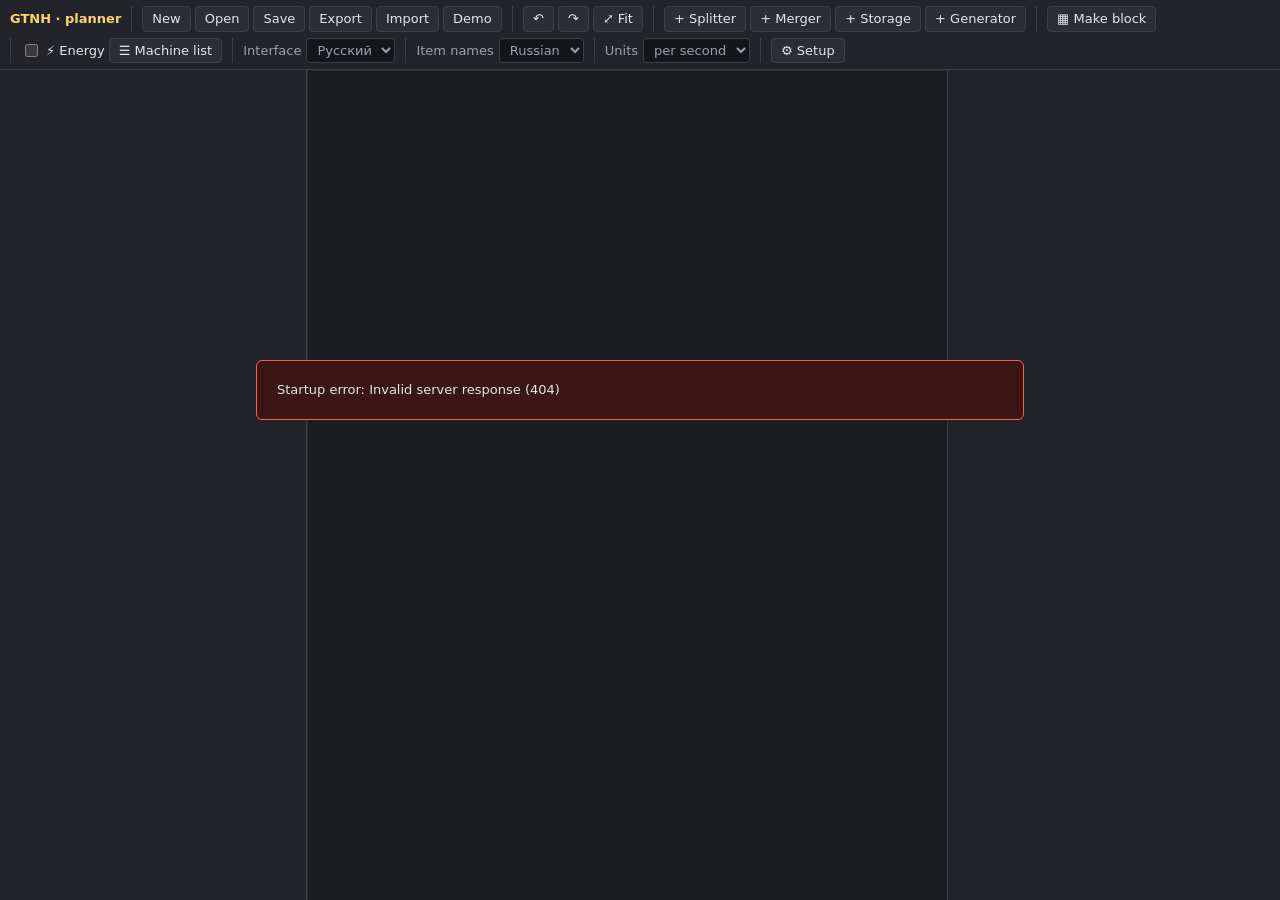
==== web/index.html @ 18e765d1 "GTNH Planner 1.0.0: production line planner for GregTech: New Horizons Canvas planner over real GTNH" ====
<!doctype html>
<html lang="ru">
<head>
<meta charset="utf-8">
<meta name="viewport" content="width=device-width, initial-scale=1">
<title>Планировщик линий GTNH</title>
<link rel="stylesheet" href="css/app.css">
</head>
<body>
<header id="toolbar">
  <div class="brand">GTNH · планировщик</div>
  <div class="tbgroup">
    <button data-tb="new" title="Новая схема">Новая</button>
    <button data-tb="open" title="Открыть из папки projects/">Открыть</button>
    <button data-tb="save" title="Сохранить в projects/ (Ctrl+S)">Сохранить</button>
    <button data-tb="export" title="Скачать файл схемы">Экспорт</button>
    <button data-tb="import" title="Загрузить файл схемы">Импорт</button>
    <button data-tb="demo" title="Пример с условными значениями источников">Демо</button>
  </div>
  <div class="tbgroup">
    <button id="undo" data-tb="undo" title="Отменить (Ctrl+Z)">↶</button>
    <button id="redo" data-tb="redo" title="Повторить (Ctrl+Y)">↷</button>
    <button data-tb="fit" title="Вписать схему (F)">⤢ Вписать</button>
  </div>
  <div class="tbgroup">
    <button data-tb="splitter" title="Добавить разветвитель">+ Разветвитель</button>
    <button data-tb="merger" title="Добавить слияние">+ Слияние</button>
    <button data-tb="sink" title="Добавить склад">+ Склад</button>
    <button data-tb="generator" title="Добавить генератор (включает учёт энергии)">+ Генератор</button>
  </div>
  <div class="tbgroup">
    <button data-tb="group" title="Объединить выделенные узлы в блок (Ctrl+G). Выделение: Ctrl/Shift + щелчок или Shift + рамка">▦ В блок</button>
    <button data-tb="gin" class="blkonly" title="Добавить вход блока">+ Вход блока</button>
    <button data-tb="gout" class="blkonly" title="Добавить выход блока">+ Выход блока</button>
  </div>
  <div class="tbgroup">
    <label class="tbchk" title="Учитывать энергию: генераторы, кабели, потери. Выключено — схема считается без энергии"><input type="checkbox" id="energyOn"> ⚡ Энергия</label>
    <button data-tb="machines" title="Сводный список всех машин, генераторов и кабелей схемы">☰ Список машин</button>
  </div>
  <div class="tbgroup"><label title="Язык интерфейса">Интерфейс <select id="uilang"><option value="ru">Русский</option><option value="en">English</option></select></label></div>
  <div class="tbgroup"><label title="Язык названий предметов и машин">Названия <select id="lang"><option value="ru">русские</option><option value="en">английские</option></select></label></div>
  <div class="tbgroup"><label>Единицы <select id="unit"><option value="s">в секунду</option><option value="min">в минуту</option><option value="h">в час</option></select></label></div>
  <div class="tbgroup"><button data-tb="setup" title="Данные рецептов, язык, папка Minecraft">⚙ Настройка</button></div>
  <div id="badges"></div>
</header>
<main>
  <aside id="catalog" class="panel"></aside>
  <section id="canvaswrap"><div id="canvas"></div><div id="ptitle"></div></section>
  <aside id="props" class="panel"></aside>
</main>
<div id="toasts"></div>
<script type="module" src="js/app.js"></script>
</body>
</html>
---- web/css/app.css ----
:root {
  --bg: #17181b; --panel: #222429; --panel2: #2b2e34; --line: #3a3e46; --text: #e3e5e8; --muted: #9aa1ab;
  --accent: #5aa9ff; --ok: #4cc66b; --bad: #ff5a52; --warn: #f2b33d; --fluid: #3fa7d6;
  --card: #c6c6c6; --card-dark: #555555; --card-light: #ffffff; --slot: #8b8b8b; --cardtext: #2b2b2b;
  color-scheme: dark;
}
* { box-sizing: border-box; }
html, body { margin: 0; height: 100%; background: var(--bg); color: var(--text); font: 13px/1.35 "Segoe UI", system-ui, sans-serif; overflow: hidden; }
body { display: flex; flex-direction: column; }
button, input, select { font: inherit; color: inherit; }
button { background: var(--panel2); border: 1px solid var(--line); border-radius: 4px; padding: 3px 9px; cursor: pointer; }
button:hover:not(:disabled) { border-color: var(--accent); }
button:disabled { opacity: .4; cursor: default; }
button.primary { background: #2563a8; border-color: #2f74c2; }
button.danger { border-color: #7a3431; color: #ffb1ab; }
input, select { background: #15161a; border: 1px solid var(--line); border-radius: 4px; padding: 3px 6px; min-width: 0; }
input:focus, select:focus { outline: 1px solid var(--accent); }
a { color: var(--accent); }
code { font-family: Consolas, monospace; font-size: 11px; background: #15161a; padding: 0 3px; border-radius: 3px; word-break: break-all; }

#toolbar { display: flex; align-items: center; gap: 6px 10px; padding: 6px 10px; background: var(--panel); border-bottom: 1px solid var(--line); flex-wrap: wrap; flex: none; }
.brand { font-weight: 700; color: #ffd36b; white-space: nowrap; }
.tbgroup { display: flex; gap: 4px; padding-left: 10px; border-left: 1px solid var(--line); white-space: nowrap; align-items: center; }
.tbgroup label { display: flex; gap: 5px; align-items: center; color: var(--muted); }
#badges { margin-left: auto; display: flex; gap: 6px; white-space: nowrap; }
#canvaswrap { position: relative; overflow: hidden; min-width: 0; }
#canvas { position: absolute; inset: 0; }
#ptitle { position: absolute; top: 6px; left: 50%; transform: translateX(-50%); z-index: 5; font-weight: 600; color: var(--muted); pointer-events: none; white-space: nowrap; max-width: 94%; overflow: hidden; text-overflow: ellipsis; background: #1b1c1fcc; padding: 0 8px; border-radius: 4px; }
#ptitle .badge { pointer-events: auto; }
main { display: grid; grid-template-columns: clamp(230px, 24vw, 340px) minmax(0, 1fr) clamp(250px, 26vw, 380px); flex: 1; min-height: 0; }
.panel { background: var(--panel); overflow-y: auto; overflow-x: hidden; }
#catalog { border-right: 1px solid var(--line); display: flex; flex-direction: column; }
#props { border-left: 1px solid var(--line); padding: 10px 12px 30px; }

.badge { display: inline-block; font-size: 11px; padding: 1px 7px; border-radius: 10px; border: 1px solid var(--line); background: var(--panel2); white-space: nowrap; }
.badge.ok { border-color: #2e6b3d; color: #9ee6ae; }
.badge.warn { border-color: #7a5b1e; color: #ffd27a; }
.badge.err { border-color: #7a3431; color: #ffb1ab; white-space: normal; }
.badge.demo { border-color: #8a4cd1; background: #3a2257; color: #e2c8ff; font-weight: 600; }
.badge.custom { border-color: #2f74c2; background: #1d3553; color: #bcd9ff; }

/* ---------- catalog ---------- */
.ptabs { display: flex; padding: 8px 8px 0; gap: 4px; }
.ptabs button { flex: 1; border-radius: 4px 4px 0 0; border-bottom: none; color: var(--muted); }
.ptabs button.on { background: #15161a; color: var(--text); border-color: var(--accent); }
.ptabs.small { padding: 6px 0 0; }
.ptabs.small button { font-size: 12px; padding: 2px 4px; }
.searchbox { padding: 6px 8px; border-bottom: 1px solid var(--line); }
.searchbox input { width: 100%; padding: 6px 8px; }
.pending { background: #2a2342; border-bottom: 1px solid #5b47a0; padding: 6px 8px; font-size: 12px; }
.cbody { padding: 6px 8px 30px; overflow-y: auto; flex: 1; }
.list .li { display: flex; gap: 8px; align-items: center; padding: 4px 6px; border-radius: 4px; cursor: pointer; }
.list .li:hover { background: var(--panel2); }
.list .li span { flex: 1; overflow: hidden; text-overflow: ellipsis; white-space: nowrap; }
.list .li small { color: var(--muted); white-space: nowrap; }
.fl { color: var(--fluid); font-style: normal; font-size: 11px; }
.note { color: var(--muted); background: #1c1e22; border: 1px solid var(--line); border-radius: 4px; padding: 6px 8px; margin: 6px 0; font-size: 12px; }
.note.warn { border-color: #7a5b1e; color: #ffd27a; }
.note.ok { border-color: #2e6b3d; color: #9ee6ae; }
.note.demo { border-color: #8a4cd1; color: #e2c8ff; background: #2a1d3d; }
.note.small, .small { font-size: 11px; }
.hint { color: var(--muted); font-size: 11px; margin-top: 14px; }
.ghead { display: flex; gap: 8px; align-items: center; margin: 4px 0; }
.ghead small { color: var(--muted); word-break: break-all; }
.gactions { display: flex; gap: 6px; margin: 6px 0; flex-wrap: wrap; }
.gactions input { flex: 1; }
select.mfilter { width: 100%; margin: 6px 0; }
.rlist { display: flex; flex-direction: column; gap: 8px; margin-top: 6px; }
button.more { width: 100%; }

/* NEI-like recipe card in catalog */
.rcard { background: var(--card); color: var(--cardtext); border: 2px solid; border-color: var(--card-light) var(--card-dark) var(--card-dark) var(--card-light); box-shadow: 0 0 0 1px #000; border-radius: 3px; padding: 4px 6px 6px; cursor: grab; }
.rhead { font-weight: 600; font-size: 12px; display: flex; gap: 6px; align-items: center; margin-bottom: 4px; }
.rbody { display: flex; align-items: center; gap: 6px; }
.rslots { display: flex; flex-wrap: wrap; gap: 2px; max-width: 150px; }
.rarrow { font-size: 18px; color: #6b6b6b; }
.rinfo { font-size: 11px; margin-top: 4px; color: #3a3a3a; }
.ractions { display: flex; gap: 4px; align-items: center; margin-top: 4px; }
.ractions .rid { flex: 1; color: #666; font-size: 10px; overflow: hidden; text-overflow: ellipsis; white-space: nowrap; }
.ractions button { background: #ddd; color: #222; border-color: #888; padding: 1px 6px; font-size: 11px; }

/* slots & icons */
.slot { width: 36px; height: 36px; background: var(--slot); border: 2px solid; border-color: #373737 #ffffff #ffffff #373737; position: relative; display: flex; align-items: center; justify-content: center; flex: none; }
.slot.fluid { border-color: #1d4f66 #9fd8f0 #9fd8f0 #1d4f66; background: #6f8f9e; }
.icon { width: 32px; height: 32px; background-repeat: no-repeat; image-rendering: pixelated; flex: none; }
.icon.small { transform: scale(.625); margin: -6px; }
.icon.noicon { background: #6a6a6a; color: #eee; font-size: 11px; display: flex; align-items: center; justify-content: center; border-radius: 2px; }
.slot .amt { position: absolute; right: 0; bottom: -2px; color: #fff; font-size: 11px; font-weight: 700; text-shadow: 1px 1px 0 #3f3f3f; pointer-events: none; }
.slot .prob { position: absolute; left: 0; top: -2px; color: #ffeb6b; font-size: 9px; font-weight: 700; text-shadow: 1px 1px 0 #000; }
.slot .nc { position: absolute; left: 0; top: -2px; color: #9cf; font-size: 9px; font-weight: 700; text-shadow: 1px 1px 0 #000; }
.slot .od { position: absolute; right: 0; top: -2px; color: #fc9; font-size: 9px; font-weight: 700; text-shadow: 1px 1px 0 #000; }

/* ---------- canvas ---------- */
#canvas { overflow: hidden; background-color: #1b1c1f; cursor: default;
  background-image: linear-gradient(#2b2d33 1px, transparent 1px), linear-gradient(90deg, #2b2d33 1px, transparent 1px), linear-gradient(#212226 1px, transparent 1px), linear-gradient(90deg, #212226 1px, transparent 1px); }
#canvas.panning { cursor: grabbing; }
.world { position: absolute; left: 0; top: 0; width: 0; height: 0; transform-origin: 0 0; }
svg.edges { position: absolute; left: 0; top: 0; width: 1px; height: 1px; overflow: visible; }
.zoomhud { position: absolute; right: 8px; bottom: 6px; color: var(--muted); font-size: 11px; pointer-events: none; }
path.edge { fill: none; stroke: #8a8f99; stroke-width: 2.5; pointer-events: none; }
path.edge.ok { stroke: var(--ok); }
path.edge.deficit { stroke: var(--bad); stroke-width: 3.5; }
path.edge.surplus { stroke: var(--warn); }
path.edge.fluid { stroke-dasharray: 8 4; }
path.edge.selected { stroke-width: 5; filter: drop-shadow(0 0 4px #fff8); }
path.hit { fill: none; stroke: transparent; stroke-width: 14; pointer-events: stroke; cursor: pointer; }
path.temp { fill: none; stroke: var(--accent); stroke-width: 2.5; stroke-dasharray: 6 4; pointer-events: none; }
.elabels { position: absolute; left: 0; top: 0; }
.elabel { position: absolute; transform: translate(-50%, -50%); background: #101114ee; border: 1px solid var(--line); border-radius: 10px; padding: 1px 7px; font-size: 11px; white-space: nowrap; cursor: pointer; color: #cfd3d8; }
.elabel.ok { border-color: #2e6b3d; }
.elabel.deficit { border-color: var(--bad); color: #ffd0cc; }
.elabel.surplus { border-color: #7a5b1e; }
.elabel.selected { outline: 2px solid #fff8; }
.elabel em { font-style: normal; font-weight: 700; color: var(--bad); }
.elabel.surplus em { color: var(--warn); }
.elabel i { font-style: normal; color: #bcd9ff; margin-right: 4px; }
.lod .elabel, .lod .ptext small, .lod .nfoot { display: none; }

.node { position: absolute; background: var(--card); color: var(--cardtext); border: 2px solid; border-color: var(--card-light) var(--card-dark) var(--card-dark) var(--card-light); box-shadow: 0 0 0 1px #000, 0 6px 16px #0008; border-radius: 3px; min-width: 150px; user-select: none; cursor: move; }
.node.selected { box-shadow: 0 0 0 2px var(--accent), 0 6px 16px #0008; }
.node.affected { box-shadow: 0 0 0 3px var(--bad), 0 0 18px #ff5a5288; }
.node.throttled .nhead { background: #d9b9b6; }
.nhead { display: flex; align-items: center; gap: 6px; padding: 3px 6px; background: #b0b0b0; border-bottom: 1px solid #8a8a8a; font-weight: 700; font-size: 13px; }
.ntitle { flex: 1; white-space: nowrap; }
.ncount { background: #3b3b3b; color: #fff; border-radius: 3px; padding: 0 5px; font-size: 12px; }
.node.source .nhead { background: #a9c7a6; }
.node.sink .nhead { background: #b6b2c9; }
.node.splitter .nhead, .node.merger .nhead { background: #c9c0a2; }
.nbody { display: flex; align-items: stretch; gap: 4px; padding: 4px 0; }
.ncol { display: flex; flex-direction: column; gap: 3px; justify-content: center; }
.narrow { align-self: center; color: #6b6b6b; font-size: 20px; flex: 1; text-align: center; } /* takes spare width so output ports sit on the card's right edge */
.prow { display: flex; align-items: center; gap: 4px; position: relative; min-height: 38px; }
.prow.in { padding-left: 0; }
.prow.out { justify-content: flex-end; }
.prow.bus { padding: 4px 0; }
.ptext { display: flex; flex-direction: column; font-size: 11px; min-width: 64px; line-height: 1.2; }
.prow.out .ptext { text-align: right; }
.ptext b { font-size: 12px; white-space: nowrap; }
.ptext small { white-space: nowrap; }
.ptext small { color: #555; }
.prow.short .ptext small, .prow.unfed .ptext small { color: #b3261e; font-weight: 600; }
.prow.unconn .ptext small, .prow.partial .ptext small { color: #9a6200; font-weight: 600; }
.prow.unconn .slot { outline: 2px dashed #c27c00; outline-offset: 1px; }
.prow.nc { opacity: .75; }
.pspace { width: 12px; }
.port { width: 14px; height: 14px; border-radius: 50%; background: #3d3d3d; border: 2px solid #eee; flex: none; cursor: crosshair; margin: 0 -7px; z-index: 2; }
.port.out { background: #2f6fb3; }
.port:hover { transform: scale(1.3); }
.prow.unconn .port.out { background: #fff; border-color: #c27c00; }
.prow.unfed .port.in { background: #fff; border-color: #b3261e; }
.connecting .port.compatible { background: var(--ok); transform: scale(1.4); box-shadow: 0 0 8px var(--ok); }
.connecting .port.dim { opacity: .3; }
.nfoot { font-size: 11px; padding: 2px 6px 3px; border-top: 1px solid #a8a8a8; color: #333; white-space: nowrap; }
.util { position: relative; height: 15px; background: #8f8f8f; border-top: 1px solid #777; }
.util div { height: 100%; background: #4f9d5d; }
.util.low div { background: #c0504a; }
.util span { position: absolute; inset: 0; font-size: 10px; color: #fff; text-shadow: 1px 1px 0 #000; padding-left: 6px; line-height: 15px; white-space: nowrap; }
.node .empty { font-size: 11px; color: #666; padding: 4px 8px; }
.sinklist { display: flex; flex-direction: column; padding: 4px 8px 4px 12px; gap: 2px; min-width: 150px; }
.sinkrow { display: flex; align-items: center; gap: 6px; font-size: 11px; }
.sinkrow span { flex: 1; white-space: nowrap; }

/* ---------- props ---------- */
#props h3 { margin: 0 0 8px; font-size: 15px; }
#props h4 { margin: 14px 0 4px; font-size: 12px; text-transform: uppercase; letter-spacing: .04em; color: var(--muted); }
#props label { display: flex; flex-direction: column; gap: 2px; margin: 6px 0; color: var(--muted); font-size: 12px; }
#props label input, #props label select { color: var(--text); }
.inl { display: flex; align-items: center; gap: 6px; color: var(--text); }
.inl input { width: 120px; }
.grid2 { display: grid; grid-template-columns: 1fr 1fr; gap: 0 10px; }
.resline { background: #1c1e22; border: 1px solid var(--line); border-radius: 4px; padding: 6px 8px; margin: 6px 0; display: block; }
.resline small { color: var(--muted); word-break: break-all; }
.resline .icon.small { vertical-align: middle; }
table.kv, table.io { width: 100%; border-collapse: collapse; font-size: 12px; margin: 4px 0; }
table.kv th { text-align: left; color: var(--muted); font-weight: 400; padding: 3px 6px 3px 0; vertical-align: top; width: 45%; }
table.kv td { padding: 3px 0; }
table.kv.big td { font-size: 14px; font-weight: 600; }
table.io th { text-align: left; color: var(--muted); font-weight: 400; border-bottom: 1px solid var(--line); padding: 2px 4px; }
table.io td { padding: 2px 4px; border-bottom: 1px solid #2c2f35; vertical-align: middle; }
table.io tr.bad td { color: #ffb1ab; }
table.io tr.warn td { color: #ffd27a; }
table.io tr.cur td { background: #233046; }
table.io .icon.small { vertical-align: middle; }
.bad { color: var(--bad); } .good { color: var(--ok); } .warnc { color: var(--warn); }
.route { margin: 6px 0; }
ul.problems, ul.affected { margin: 4px 0; padding-left: 18px; font-size: 12px; }
ul.problems li.deficit a, ul.problems li.unfed a { color: #ff8a82; }
ul.problems li.unconnected a, ul.problems li.unrouted a { color: #ffd27a; }
.btnrow { display: flex; gap: 6px; margin-top: 12px; flex-wrap: wrap; }
details { margin-top: 8px; font-size: 12px; }
.crafters div { display: flex; align-items: center; gap: 6px; }

/* ---------- modal, toasts ---------- */
.modal-wrap { position: fixed; inset: 0; background: #000a; display: flex; align-items: center; justify-content: center; z-index: 50; }
.modal { background: var(--panel); border: 1px solid var(--line); border-radius: 6px; padding: 14px 18px; max-height: 88vh; overflow: auto; width: min(560px, 94vw); position: relative; }
.modal.wide { width: min(900px, 96vw); }
.modal h3 { margin-top: 0; }
.modal h4 { margin: 14px 0 4px; color: var(--muted); font-size: 12px; text-transform: uppercase; }
.modal label { display: flex; flex-direction: column; gap: 2px; margin: 4px 0; color: var(--muted); font-size: 12px; }
.mclose { position: absolute; right: 10px; top: 10px; }
.modal .list .li button { padding: 0 6px; }
table.ds td { vertical-align: top; padding: 6px 4px; }
table.ds td.prov { max-width: 460px; }
table.io.ed input[type=number] { width: 80px; }
.adder { position: relative; margin: 4px 0; }
.adder input { width: 100%; }
.adder .hits { max-height: 200px; overflow: auto; }
.adder .hits .li { display: flex; gap: 6px; align-items: center; padding: 3px 6px; cursor: pointer; border-radius: 3px; }
.adder .hits .li:hover { background: var(--panel2); }
.adder .hits small { color: var(--muted); }
.chk { flex-direction: row !important; align-items: center; }
#toasts { position: fixed; bottom: 16px; left: 50%; transform: translateX(-50%); display: flex; flex-direction: column; gap: 6px; z-index: 60; }
.toast { background: #23262c; border: 1px solid var(--line); border-radius: 6px; padding: 8px 14px; box-shadow: 0 6px 20px #0009; max-width: 600px; }
.toast.error { border-color: var(--bad); color: #ffd0cc; }
.fatal { position: fixed; inset: 40% 20% auto; background: #3a1714; border: 1px solid var(--bad); padding: 20px; border-radius: 6px; }

.rfilter { margin: 6px 0; display: flex; flex-direction: column; gap: 4px; }
.rfilter input { width: 100%; }
.rfilter .rrow { display: flex; gap: 4px; }
.rfilter .rrow select { flex: 1; min-width: 0; }
.rfilter .rcount { color: var(--muted); }
.badge.loop { border-color: #2d8a8a; background: #173b3b; color: #9ff0f0; }
.loopbox { border: 1px solid #2d8a8a55; border-radius: 4px; padding: 6px 8px; margin: 6px 0; font-size: 12px; }
.loopbox .icon.small { vertical-align: middle; }
.ntier { background: #2f6fb3; color: #fff; border-radius: 3px; padding: 0 5px; font-size: 11px; }
.nloop { color: #0f6b6b; font-size: 13px; }
.elabel.loop { border-style: dashed; }
ul.problems li.loop a, ul.problems li.noconverge a { color: #9ff0f0; }
.elabel .lp { color: #9ff0f0; margin-right: 4px; }
path.edge.loop { stroke: #3cc6c6; }
path.edge.limited { stroke: #8f9bb3; stroke-dasharray: 2 4; }
.elabel.loop { border-color: #2d8a8a; color: #bff4f4; }
.elabel.loop em, .elabel.limited em { color: #9aa1ab; font-weight: 400; }
.elabel.limited { border-color: #565d6b; color: #b9bfca; }

/* ---------- energy ---------- */
:root { --energy: #f5d33d; }
/* energy links are drawn as cables: dark insulation + coloured core, square corners */
path.ecase { fill: none; stroke: #26272b; stroke-width: 9; stroke-linejoin: miter; stroke-linecap: square; pointer-events: none; }
path.ecase.selected { stroke: #5b5d66; filter: drop-shadow(0 0 4px #fff8); }
path.edge.energy { stroke: var(--energy); stroke-width: 3; stroke-linejoin: miter; stroke-linecap: square; stroke-dasharray: none; }
path.edge.energy.selected { stroke-width: 4; filter: none; }
path.edge.energy.deficit { stroke: var(--bad); stroke-width: 3; }
path.edge.energy.surplus, path.edge.energy.ok { stroke: var(--energy); }
.elabel.energy { border-color: #8a7a2a; color: #f7e9a8; }
.elabel.energy i { font-style: normal; color: var(--warn); }
.elabel .ew { color: var(--bad); }
.port.energy { background: #c9a800; border-color: #fff4b0; border-radius: 3px; }
/* energy slot: smaller square with a grey machine-casing mesh, centred in the 36px slot column */
.slot.eslot { width: 26px; height: 26px; margin: 0 5px; border-width: 2px;
  background: repeating-linear-gradient(0deg, #6c6c6c 0 1px, transparent 1px 4px),
              repeating-linear-gradient(90deg, #6c6c6c 0 1px, transparent 1px 4px), #9a9a9a; }
.slot.eslot .bolt { width: 18px; height: 18px; image-rendering: pixelated; filter: drop-shadow(1px 1px 0 #0008); }
.slot.eslot .amt { font-size: 8px; line-height: 1; right: -3px; bottom: -5px; padding: 0 2px; background: #3a3a3a; border-radius: 2px; text-shadow: none; }
.prow.energy.unfed .port.energy { background: #fff; border-color: #b3261e; }
.node.generator .nhead { background: #d6c27a; }
.node.generator.off { opacity: .6; }
.gicon { display: inline-flex; margin-right: 2px; }
.gicon .bolt { width: 18px; height: 18px; }
.tbchk { cursor: pointer; color: var(--text) !important; }
.tbchk input { accent-color: var(--energy); }
.mlist td.num, .mlist th { text-align: right; }
.mlist td:first-child, .mlist th:first-child, .mlist td:last-child { text-align: left; }
.mtotal { margin: 6px 0 4px; font-size: 12px; }
.ewarn { color: var(--bad); }
pre.tt { white-space: pre-wrap; font-size: 11px; color: var(--muted); background: #15161a; padding: 6px; border-radius: 4px; margin: 4px 0; }
.ghits .li { cursor: pointer; }
.problems li.energy, .problems li.unpowered { color: var(--warn); }
.gidle { background: #5a1f1c; color: #ffd0cc; font-size: 11px; padding: 2px 6px; border-top: 1px solid #000; }
/* line balance */
table.bal td.num { text-align: right; white-space: nowrap; }
table.bal td.bname { max-width: 120px; overflow: hidden; text-overflow: ellipsis; white-space: nowrap; }
table.bal td.bad { color: #ffb1ab; font-weight: 600; }
table.bal td.good { color: #8fd18f; }
.problems li.loopleak a { color: #ffb1ab; font-weight: 600; }

/* blocks (groups) */
.blkonly { display: none; }
body.inblock .blkonly { display: inline-block; }
.band { position: absolute; display: none; border: 1px dashed var(--accent); background: #4a90e222; pointer-events: none; z-index: 6; }
.node.group { border-color: #8fb4e8 #2a4a74 #2a4a74 #8fb4e8; box-shadow: 0 0 0 1px #000, 4px 4px 0 #2a4a74, 0 6px 16px #0008; }
.node.group .nhead { background: #9cb8dc; }
.node.group .gico { font-size: 16px; margin-right: 4px; color: #20406a; }
.node.gin .nhead, .node.gout .nhead { background: #b9c9a7; }
.badge.blk { background: #2a4a74; color: #dbe8ff; font-size: 10px; padding: 0 5px; border-radius: 3px; margin-left: 6px; }
.nfoot a { color: #20406a; font-weight: 600; }
#ptitle a { color: var(--accent); pointer-events: auto; text-decoration: none; }
#ptitle a.cur { color: var(--text); }
#ptitle .sep { margin: 0 6px; }
#ptitle button, #ptitle label { pointer-events: auto; margin-left: 8px; font-size: 11px; }
body.inblock #ptitle { color: var(--text); background: #233046ee; padding: 2px 10px; }

/* setup window */
.setup section { border: 1px solid var(--line); border-radius: 6px; padding: 6px 10px 8px; margin: 8px 0; }
.setup h4 { margin: 2px 0 6px; }
.progress { position: relative; height: 18px; background: #15161a; border: 1px solid var(--line); border-radius: 4px; overflow: hidden; margin: 6px 0; }
.progress > div { position: absolute; inset: 0 auto 0 0; width: 0; background: var(--ok); transition: width .3s; }
.progress > span { position: relative; font-size: 11px; padding: 0 6px; line-height: 18px; }
.installs .li { display: flex; justify-content: space-between; align-items: center; gap: 8px; padding: 4px 0; border-bottom: 1px solid #2c2f35; font-size: 12px; }
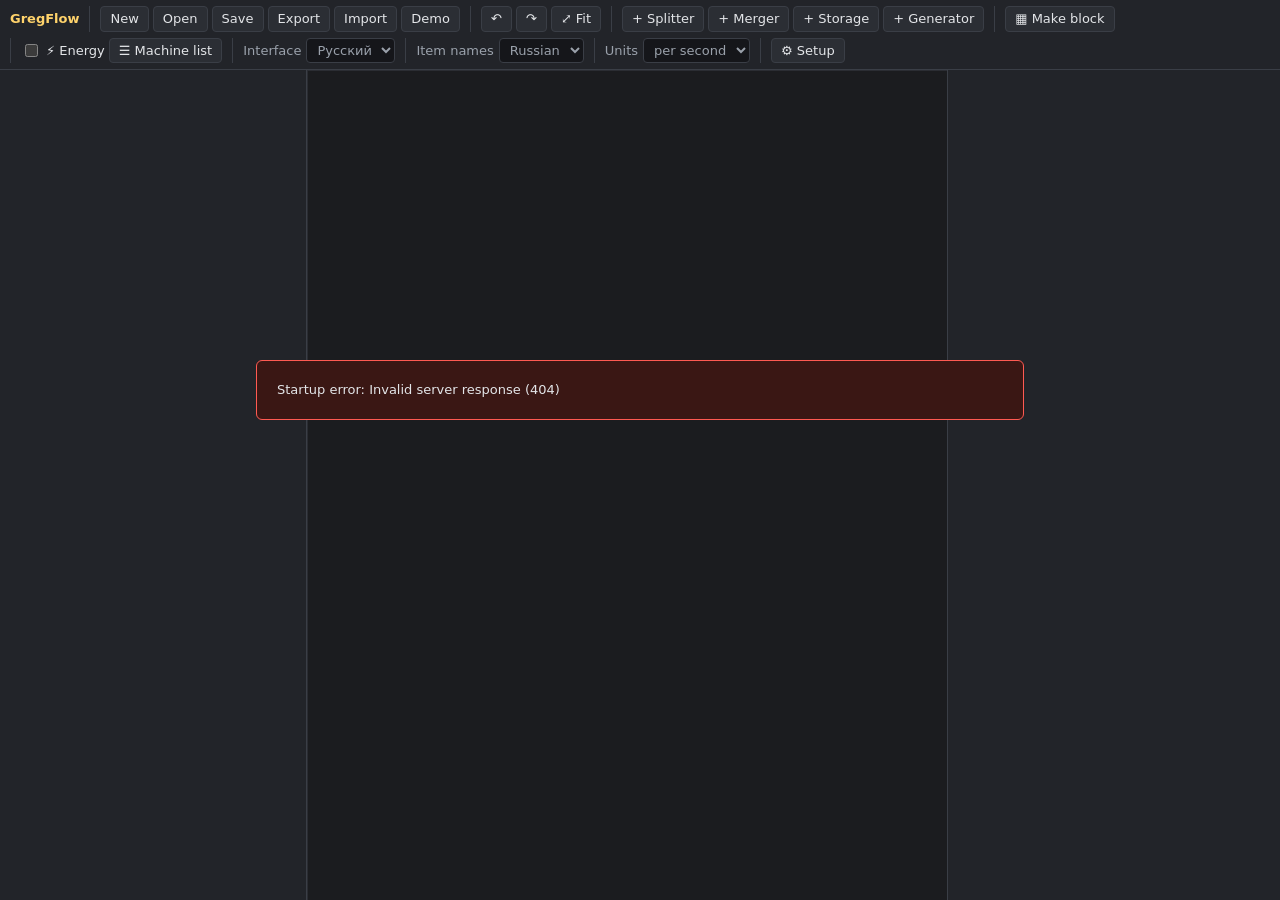
==== commit 75633302: "Rename the project to GregFlow "GTNH Planner" is already taken. Display name, page title, header, la" ====
--- a/web/index.html
+++ b/web/index.html
@@ -3,12 +3,12 @@
 <head>
 <meta charset="utf-8">
 <meta name="viewport" content="width=device-width, initial-scale=1">
-<title>Планировщик линий GTNH</title>
+<title>GregFlow — планировщик линий GTNH</title>
 <link rel="stylesheet" href="css/app.css">
 </head>
 <body>
 <header id="toolbar">
-  <div class="brand">GTNH · планировщик</div>
+  <div class="brand" title="GTNH">GregFlow</div>
   <div class="tbgroup">
     <button data-tb="new" title="Новая схема">Новая</button>
     <button data-tb="open" title="Открыть из папки projects/">Открыть</button>
--- a/web/css/app.css
+++ b/web/css/app.css
@@ -268,8 +268,12 @@
 .problems li.energy, .problems li.unpowered { color: var(--warn); }
 .gidle { background: #5a1f1c; color: #ffd0cc; font-size: 11px; padding: 2px 6px; border-top: 1px solid #000; }
 /* line balance */
+table.bal { width: 100%; font-size: 11.5px; }
+table.bal th { font-size: 10.5px; }
 table.bal td.num { text-align: right; white-space: nowrap; }
-table.bal td.bname { max-width: 120px; overflow: hidden; text-overflow: ellipsis; white-space: nowrap; }
+table.bal td.num small { white-space: normal; }
+/* the name takes whatever width is left, so the numbers are never cut off at the panel edge */
+table.bal td.bname { max-width: 0; width: 100%; overflow: hidden; text-overflow: ellipsis; white-space: nowrap; }
 table.bal td.bad { color: #ffb1ab; font-weight: 600; }
 table.bal td.good { color: #8fd18f; }
 .problems li.loopleak a { color: #ffb1ab; font-weight: 600; }
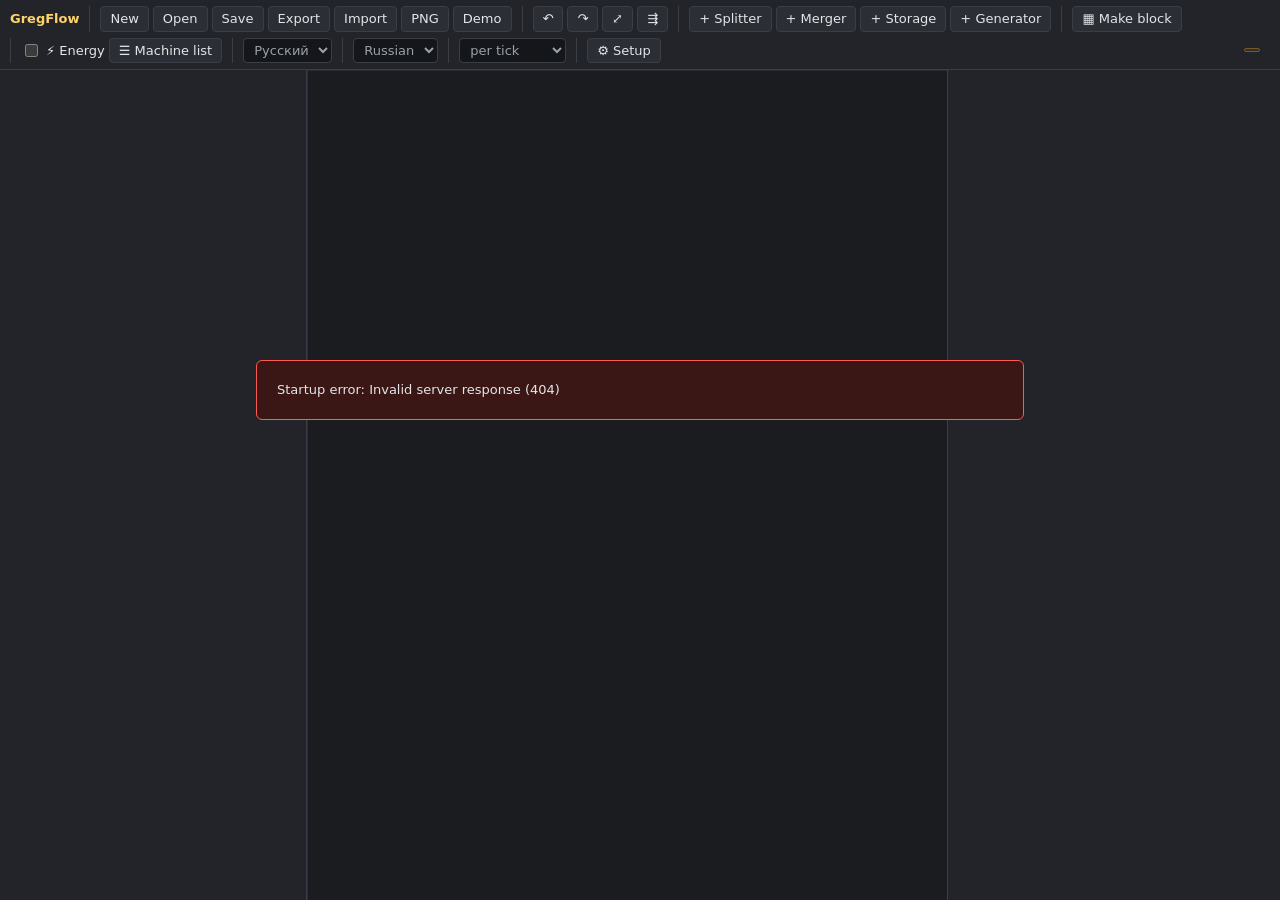
==== commit c834f150: "Quality of life: fixes, totals, faster building, readable canvas - Problems list with one-click fixe" ====
--- a/web/index.html
+++ b/web/index.html
@@ -15,12 +15,14 @@
     <button data-tb="save" title="Сохранить в projects/ (Ctrl+S)">Сохранить</button>
     <button data-tb="export" title="Скачать файл схемы">Экспорт</button>
     <button data-tb="import" title="Загрузить файл схемы">Импорт</button>
+    <button data-tb="png" title="Сохранить картинку схемы (PNG)">PNG</button>
     <button data-tb="demo" title="Пример с условными значениями источников">Демо</button>
   </div>
   <div class="tbgroup">
     <button id="undo" data-tb="undo" title="Отменить (Ctrl+Z)">↶</button>
     <button id="redo" data-tb="redo" title="Повторить (Ctrl+Y)">↷</button>
-    <button data-tb="fit" title="Вписать схему (F)">⤢ Вписать</button>
+    <button data-tb="fit" title="Вписать схему (F)">⤢</button>
+    <button data-tb="arrange" title="Расставить узлы по потоку слева направо (L); при выделении — только выделенные">⇶</button>
   </div>
   <div class="tbgroup">
     <button data-tb="splitter" title="Добавить разветвитель">+ Разветвитель</button>
@@ -37,10 +39,11 @@
     <label class="tbchk" title="Учитывать энергию: генераторы, кабели, потери. Выключено — схема считается без энергии"><input type="checkbox" id="energyOn"> ⚡ Энергия</label>
     <button data-tb="machines" title="Сводный список всех машин, генераторов и кабелей схемы">☰ Список машин</button>
   </div>
-  <div class="tbgroup"><label title="Язык интерфейса">Интерфейс <select id="uilang"><option value="ru">Русский</option><option value="en">English</option></select></label></div>
-  <div class="tbgroup"><label title="Язык названий предметов и машин">Названия <select id="lang"><option value="ru">русские</option><option value="en">английские</option></select></label></div>
-  <div class="tbgroup"><label>Единицы <select id="unit"><option value="s">в секунду</option><option value="min">в минуту</option><option value="h">в час</option></select></label></div>
+  <div class="tbgroup"><label title="Язык интерфейса"><span class="tbl">Интерфейс</span> <select id="uilang"><option value="ru">Русский</option><option value="en">English</option></select></label></div>
+  <div class="tbgroup"><label title="Язык названий предметов и машин"><span class="tbl">Названия</span> <select id="lang"><option value="ru">русские</option><option value="en">английские</option></select></label></div>
+  <div class="tbgroup"><label title="Единицы скорости"><span class="tbl">Единицы</span> <select id="unit"><option value="t">за тик</option><option value="s">в секунду</option><option value="min">в минуту</option><option value="h">в час</option></select></label></div>
   <div class="tbgroup"><button data-tb="setup" title="Данные рецептов, язык, папка Minecraft">⚙ Настройка</button></div>
+  <button id="probs" class="badge warn" data-tb="probs" hidden></button>
   <div id="badges"></div>
 </header>
 <main>
--- a/web/css/app.css
+++ b/web/css/app.css
@@ -273,7 +273,7 @@
 table.bal td.num { text-align: right; white-space: nowrap; }
 table.bal td.num small { white-space: normal; }
 /* the name takes whatever width is left, so the numbers are never cut off at the panel edge */
-table.bal td.bname { max-width: 0; width: 100%; overflow: hidden; text-overflow: ellipsis; white-space: nowrap; }
+table.bal td.bname { width: 100%; overflow-wrap: anywhere; }
 table.bal td.bad { color: #ffb1ab; font-weight: 600; }
 table.bal td.good { color: #8fd18f; }
 .problems li.loopleak a { color: #ffb1ab; font-weight: 600; }
@@ -301,3 +301,43 @@
 .progress > div { position: absolute; inset: 0 auto 0 0; width: 0; background: var(--ok); transition: width .3s; }
 .progress > span { position: relative; font-size: 11px; padding: 0 6px; line-height: 18px; }
 .installs .li { display: flex; justify-content: space-between; align-items: center; gap: 8px; padding: 4px 0; border-bottom: 1px solid #2c2f35; font-size: 12px; }
+
+/* ---------- QoL: problems & fixes, totals, zoomed-out view, labels ---------- */
+#probs { cursor: pointer; margin-left: auto; font-weight: 600; }
+#probs + #badges { margin-left: 0; }
+ul.problems li { margin: 3px 0; }
+.fixes { display: flex; flex-wrap: wrap; gap: 4px; margin: 3px 0 5px; }
+button.fix { font-size: 11px; padding: 1px 7px; border-color: #2f74c2; background: #1d3553; color: #cfe4ff; }
+button.fix:hover { background: #24456b; }
+.note button.fix { margin-left: 4px; }
+#props h5 { margin: 8px 0 2px; font-size: 11px; color: var(--muted); font-weight: 600; }
+table.bal tr[data-hlres] { cursor: pointer; }
+table.bal tr[data-hlres]:hover td { background: #2b2e34; }
+table.bal tr.hl td { background: #1d3553; }
+.node.hlres { box-shadow: 0 0 0 3px #5aa9ff, 0 0 18px #5aa9ff88; }
+.qhelp { display: inline-block; width: 14px; height: 14px; line-height: 13px; text-align: center; border-radius: 50%; border: 1px solid var(--line); color: var(--muted); font-size: 10px; cursor: help; vertical-align: 1px; }
+.vrow { margin: 4px 0; }
+.vrow input { flex: 1; width: auto; }
+ul.versions { list-style: none; padding: 0; margin: 4px 0; font-size: 12px; }
+ul.versions li { display: flex; gap: 6px; align-items: center; padding: 3px 0; border-bottom: 1px solid var(--line); }
+ul.versions li span { flex: 1; }
+.dirty { color: var(--warn); }
+h5.qh { margin: 8px 6px 2px; font-size: 11px; color: var(--muted); font-weight: 600; text-transform: uppercase; letter-spacing: .04em; }
+.canvhud { position: absolute; left: 8px; bottom: 6px; z-index: 4; }
+.canvhud button { font-size: 11px; padding: 1px 8px; background: #22242acc; }
+.util.low div { background: repeating-linear-gradient(135deg, #c0504a 0 6px, #a8433e 6px 12px); }
+/* zoomed out: one big summary per card instead of the details */
+.nsum { display: none; }
+#canvas.lod .node > :not(.nsum) { visibility: hidden; }
+#canvas.lod .nsum { display: flex; flex-direction: column; justify-content: center; align-items: center; text-align: center; position: absolute; inset: 0; padding: 4px;
+  font-size: calc(13px * var(--iz, 1)); line-height: 1.15; background: #c6c6c6; border-radius: 2px; overflow: hidden; }
+#canvas.lod .nsum b { overflow-wrap: anywhere; }
+#canvas.lod .nsum span { font-size: 1.25em; font-weight: 700; }
+#canvas.lod .nsum.ok span { color: #1f6b30; }
+#canvas.lod .nsum.warn { background: #e2c9c6; }
+#canvas.lod .nsum.warn span { color: #9b2c25; }
+#canvas.lod .nsum.bad { background: #f0b6b0; }
+#canvas.lod .nsum.bad span { color: #8d1b14; }
+#canvas.lod .lod-keep, #canvas.lod .elabel.deficit { display: block; }
+/* keep the toolbar on one line: select captions only on wide screens (tooltips say what they are) */
+@media (max-width: 2100px) { #toolbar .tbl { display: none; } }
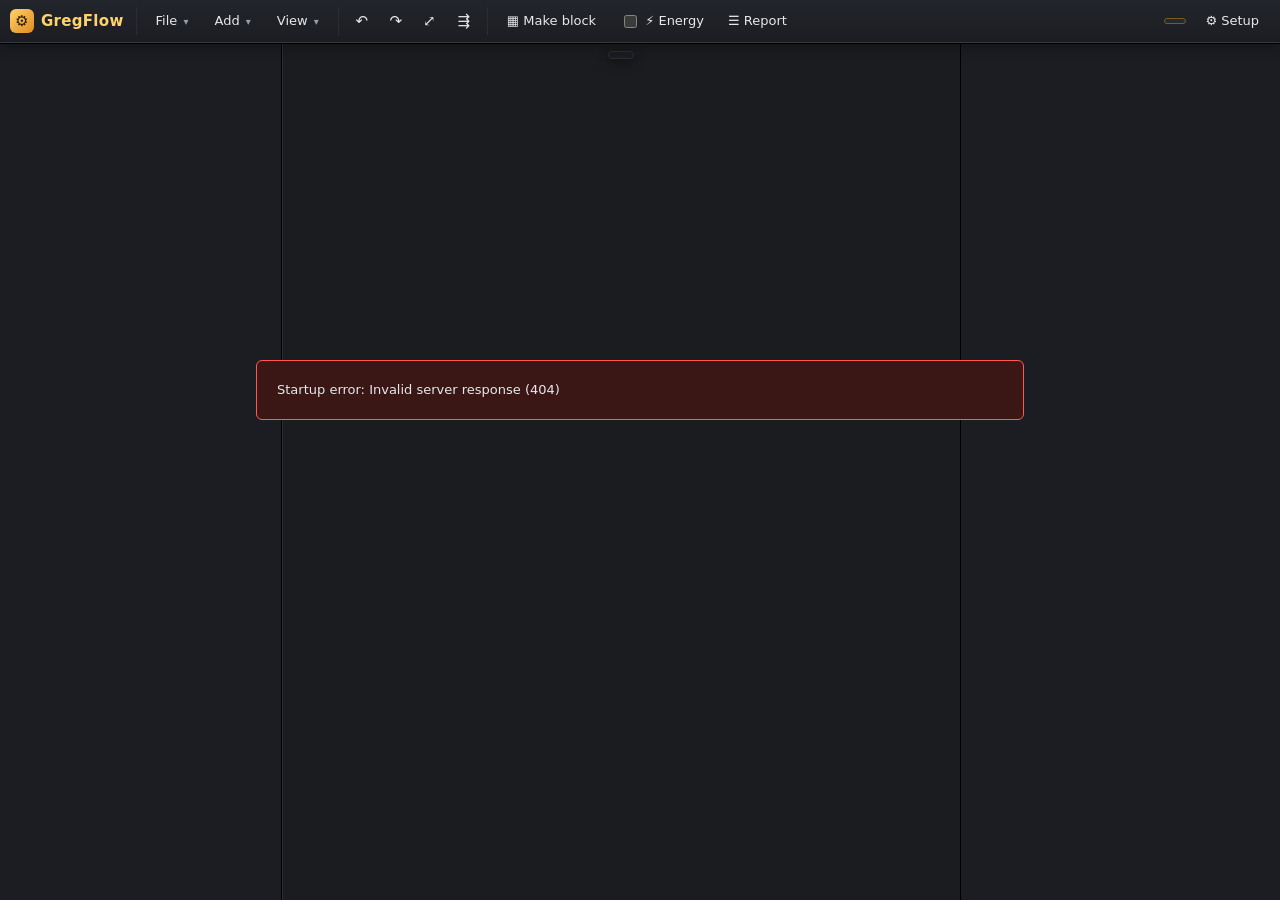
==== commit 8edb7757: "GregFlow 1.1.0: multiblocks, plan for a target, build list - Multiblocks: energy hatches, parallels," ====
--- a/web/index.html
+++ b/web/index.html
@@ -8,43 +8,59 @@
 </head>
 <body>
 <header id="toolbar">
-  <div class="brand" title="GTNH">GregFlow</div>
+  <div class="brand" title="GTNH"><span class="logo">⚙</span>GregFlow</div>
   <div class="tbgroup">
-    <button data-tb="new" title="Новая схема">Новая</button>
-    <button data-tb="open" title="Открыть из папки projects/">Открыть</button>
-    <button data-tb="save" title="Сохранить в projects/ (Ctrl+S)">Сохранить</button>
-    <button data-tb="export" title="Скачать файл схемы">Экспорт</button>
-    <button data-tb="import" title="Загрузить файл схемы">Импорт</button>
-    <button data-tb="png" title="Сохранить картинку схемы (PNG)">PNG</button>
-    <button data-tb="demo" title="Пример с условными значениями источников">Демо</button>
+    <div class="menu">
+      <button data-menu title="Файл схемы: создать, открыть, сохранить, импорт и экспорт">Файл <span class="caret">▾</span></button>
+      <div class="mpop">
+        <button data-tb="new"><i>＋</i><span>Новая схема</span></button>
+        <button data-tb="open"><i>📂</i><span>Открыть…</span><kbd>Ctrl+O</kbd></button>
+        <button data-tb="save"><i>💾</i><span>Сохранить</span><kbd>Ctrl+S</kbd></button>
+        <hr>
+        <button data-tb="import"><i>⭱</i><span>Импорт файла…</span></button>
+        <button data-tb="export"><i>⭳</i><span>Экспорт файла</span></button>
+        <button data-tb="png"><i>🖼</i><span>Картинка PNG</span></button>
+        <hr>
+        <button data-tb="demo"><i>🧪</i><span>Демо-схема</span></button>
+      </div>
+    </div>
+    <div class="menu">
+      <button data-menu title="Добавить узел на схему">Добавить <span class="caret">▾</span></button>
+      <div class="mpop">
+        <button data-tb="splitter"><i>⑂</i><span>Разветвитель</span></button>
+        <button data-tb="merger"><i>⋈</i><span>Слияние</span></button>
+        <button data-tb="sink"><i>▣</i><span>Склад</span></button>
+        <button data-tb="generator"><i>⚡</i><span>Генератор</span></button>
+        <hr class="blkonly">
+        <button data-tb="gin" class="blkonly"><i>⇥</i><span>Вход блока</span></button>
+        <button data-tb="gout" class="blkonly"><i>⇤</i><span>Выход блока</span></button>
+        <div class="mnote">Рецепт: перетащите из каталога слева или тяните связь от порта в пустое место</div>
+      </div>
+    </div>
+    <div class="menu">
+      <button data-menu title="Язык, названия, единицы скорости">Вид <span class="caret">▾</span></button>
+      <div class="mpop mform">
+        <label>Язык интерфейса <select id="uilang"><option value="ru">Русский</option><option value="en">English</option></select></label>
+        <label>Названия предметов и машин <select id="lang"><option value="ru">русские</option><option value="en">английские</option></select></label>
+        <label>Единицы скорости <select id="unit"><option value="t">за тик</option><option value="s">в секунду</option><option value="min">в минуту</option><option value="h">в час</option></select></label>
+        <label class="mchk" title="Маленькие номера у слотов машин GT: какой номер слота выставить на роборуке"><input type="checkbox" id="armslots"> <span>Номера слотов для роборук</span></label>
+      </div>
+    </div>
   </div>
-  <div class="tbgroup">
+  <div class="tbgroup icons">
     <button id="undo" data-tb="undo" title="Отменить (Ctrl+Z)">↶</button>
     <button id="redo" data-tb="redo" title="Повторить (Ctrl+Y)">↷</button>
     <button data-tb="fit" title="Вписать схему (F)">⤢</button>
     <button data-tb="arrange" title="Расставить узлы по потоку слева направо (L); при выделении — только выделенные">⇶</button>
   </div>
   <div class="tbgroup">
-    <button data-tb="splitter" title="Добавить разветвитель">+ Разветвитель</button>
-    <button data-tb="merger" title="Добавить слияние">+ Слияние</button>
-    <button data-tb="sink" title="Добавить склад">+ Склад</button>
-    <button data-tb="generator" title="Добавить генератор (включает учёт энергии)">+ Генератор</button>
+    <button data-tb="group" title="Объединить выделенные узлы в блок (Ctrl+G). Выделение: Ctrl/Shift + щелчок или Shift + рамка">▦ В блок</button>
+    <label class="tbchk" title="Учитывать энергию: генераторы, кабели, потери. Выключено — схема считается без энергии"><input type="checkbox" id="energyOn"> ⚡ Энергия</label>
+    <button data-tb="machines" title="Отчёт по схеме: машины, генераторы, кабели и баланс ресурсов">☰ Отчёт</button>
   </div>
-  <div class="tbgroup">
-    <button data-tb="group" title="Объединить выделенные узлы в блок (Ctrl+G). Выделение: Ctrl/Shift + щелчок или Shift + рамка">▦ В блок</button>
-    <button data-tb="gin" class="blkonly" title="Добавить вход блока">+ Вход блока</button>
-    <button data-tb="gout" class="blkonly" title="Добавить выход блока">+ Выход блока</button>
-  </div>
-  <div class="tbgroup">
-    <label class="tbchk" title="Учитывать энергию: генераторы, кабели, потери. Выключено — схема считается без энергии"><input type="checkbox" id="energyOn"> ⚡ Энергия</label>
-    <button data-tb="machines" title="Сводный список всех машин, генераторов и кабелей схемы">☰ Список машин</button>
-  </div>
-  <div class="tbgroup"><label title="Язык интерфейса"><span class="tbl">Интерфейс</span> <select id="uilang"><option value="ru">Русский</option><option value="en">English</option></select></label></div>
-  <div class="tbgroup"><label title="Язык названий предметов и машин"><span class="tbl">Названия</span> <select id="lang"><option value="ru">русские</option><option value="en">английские</option></select></label></div>
-  <div class="tbgroup"><label title="Единицы скорости"><span class="tbl">Единицы</span> <select id="unit"><option value="t">за тик</option><option value="s">в секунду</option><option value="min">в минуту</option><option value="h">в час</option></select></label></div>
-  <div class="tbgroup"><button data-tb="setup" title="Данные рецептов, язык, папка Minecraft">⚙ Настройка</button></div>
   <button id="probs" class="badge warn" data-tb="probs" hidden></button>
   <div id="badges"></div>
+  <button class="tbset" data-tb="setup" title="Данные рецептов, язык, папка Minecraft">⚙ Настройка</button>
 </header>
 <main>
   <aside id="catalog" class="panel"></aside>
--- a/web/css/app.css
+++ b/web/css/app.css
@@ -329,15 +329,212 @@
 /* zoomed out: one big summary per card instead of the details */
 .nsum { display: none; }
 #canvas.lod .node > :not(.nsum) { visibility: hidden; }
-#canvas.lod .nsum { display: flex; flex-direction: column; justify-content: center; align-items: center; text-align: center; position: absolute; inset: 0; padding: 4px;
-  font-size: calc(13px * var(--iz, 1)); line-height: 1.15; background: #c6c6c6; border-radius: 2px; overflow: hidden; }
-#canvas.lod .nsum b { overflow-wrap: anywhere; }
-#canvas.lod .nsum span { font-size: 1.25em; font-weight: 700; }
+/* the box is a size container so the text is sized to fit the card (cqh / cqw) instead of overflowing it */
+#canvas.lod .nsum { display: block; position: absolute; inset: 0; container-type: size; background: #c6c6c6; border-radius: 2px; overflow: hidden; }
+#canvas.lod .nsi { height: 100%; display: flex; flex-direction: column; justify-content: center; align-items: center; text-align: center; padding: 3px 5px; gap: 1px;
+  font-size: min(calc(13px * var(--iz, 1)), 24cqh, 13cqw); line-height: 1.12; }
+#canvas.lod .nsum b { display: -webkit-box; -webkit-box-orient: vertical; -webkit-line-clamp: 2; overflow: hidden; max-width: 100%; overflow-wrap: break-word; hyphens: auto; }
+#canvas.lod .nsum span { font-size: 1.3em; font-weight: 700; white-space: nowrap; }
 #canvas.lod .nsum.ok span { color: #1f6b30; }
 #canvas.lod .nsum.warn { background: #e2c9c6; }
 #canvas.lod .nsum.warn span { color: #9b2c25; }
 #canvas.lod .nsum.bad { background: #f0b6b0; }
 #canvas.lod .nsum.bad span { color: #8d1b14; }
+#canvas.lod .node.generator .nsum.ok { background: #d6c27a; }
+#canvas.lod .node.group .nsum.ok { background: #9cb8dc; }
+#canvas.lod .node.source .nsum.ok { background: #a9c7a6; }
+#canvas.lod .node.sink .nsum.ok { background: #b6b2c9; }
 #canvas.lod .lod-keep, #canvas.lod .elabel.deficit { display: block; }
-/* keep the toolbar on one line: select captions only on wide screens (tooltips say what they are) */
-@media (max-width: 2100px) { #toolbar .tbl { display: none; } }
+
+/* ================= interface layout & look ================= */
+:root {
+  --bg: #121317; --panel: #1b1d22; --panel2: #262930; --raised: #23262c; --line: #343843; --line2: #2a2d35;
+  --text: #e6e8eb; --muted: #969eaa; --accent: #5aa9ff; --accent2: #2f74c2; --r: 8px;
+  --shadow: 0 10px 30px #000a, 0 2px 6px #0006;
+}
+button { border-radius: 6px; padding: 4px 10px; transition: background .12s, border-color .12s, color .12s; }
+button:hover:not(:disabled) { background: #30343c; }
+button.primary { background: linear-gradient(#2f74c2, #2563a8); }
+input, select { border-radius: 6px; padding: 4px 7px; background: #111216; }
+input:focus, select:focus { outline: 2px solid #5aa9ff66; outline-offset: 0; border-color: var(--accent); }
+::-webkit-scrollbar { width: 10px; height: 10px; }
+::-webkit-scrollbar-thumb { background: #353944; border-radius: 6px; border: 2px solid transparent; background-clip: padding-box; }
+::-webkit-scrollbar-thumb:hover { background-color: #474c59; }
+::-webkit-scrollbar-track { background: transparent; }
+
+/* toolbar */
+#toolbar { flex-wrap: nowrap; gap: 8px; padding: 6px 10px; background: linear-gradient(#22252b, #1b1d22); box-shadow: 0 1px 0 #000, 0 4px 14px #0005; position: relative; z-index: 20; }
+.brand { display: flex; align-items: center; gap: 7px; font-size: 15px; letter-spacing: .02em; padding-right: 4px; }
+.brand .logo { display: inline-grid; place-items: center; width: 24px; height: 24px; border-radius: 6px; background: linear-gradient(135deg, #ffd36b, #e08a1e); color: #2a1a00; font-size: 15px; }
+.tbgroup { gap: 4px; padding-left: 8px; border-left: 1px solid var(--line2); }
+.tbgroup > button, .tbgroup .menu > button, .tbset { background: transparent; border-color: transparent; }
+.tbgroup > button:hover:not(:disabled), .tbgroup .menu > button:hover, .tbset:hover { background: #2c3038; border-color: var(--line); }
+.tbgroup.icons > button { width: 30px; padding: 4px 0; font-size: 15px; }
+.tbchk { display: flex; align-items: center; gap: 5px; padding: 3px 8px; border-radius: 6px; border: 1px solid transparent; }
+.tbchk:hover { background: #2c3038; }
+.tbchk:has(input:checked) { background: #3a3315; border-color: #7a6a1e; color: #ffe27a !important; }
+.caret { color: var(--muted); font-size: 10px; margin-left: 2px; }
+#badges { margin-left: 0; overflow: hidden; min-width: 0; flex: 0 1 auto; }
+#badges .badge { overflow: hidden; text-overflow: ellipsis; max-width: 260px; }
+#probs { margin-left: auto; padding: 2px 10px; }
+#probs[hidden] + #badges { margin-left: auto; }
+.tbset { flex: none; }
+
+/* drop-down menus */
+.menu { position: relative; }
+.menu.open > button { background: #2c3038 !important; border-color: var(--accent) !important; }
+.mpop { display: none; position: absolute; top: calc(100% + 6px); left: 0; min-width: 230px; padding: 6px; background: #20232a; border: 1px solid var(--line); border-radius: 10px; box-shadow: var(--shadow); z-index: 40; flex-direction: column; gap: 1px; }
+.menu.open > .mpop { display: flex; animation: pop .12s ease-out; }
+@keyframes pop { from { opacity: 0; transform: translateY(-4px); } }
+.mpop > button { display: flex; align-items: center; gap: 10px; width: 100%; text-align: left; background: transparent; border: none; padding: 6px 10px; border-radius: 6px; }
+.mpop > button:hover:not(:disabled) { background: #2f4a6e; }
+.mpop > button i { font-style: normal; width: 18px; text-align: center; color: #c9d3e0; }
+.mpop > button span { flex: 1; }
+.mpop kbd { font: 11px Consolas, monospace; color: var(--muted); }
+.mpop hr { border: none; border-top: 1px solid var(--line2); margin: 4px 2px; width: auto; }
+.mpop .mnote { color: var(--muted); font-size: 11px; padding: 6px 10px 2px; max-width: 240px; white-space: normal; }
+body.inblock .mpop .blkonly { display: flex; }
+body.inblock .mpop hr.blkonly { display: block; }
+.mform { padding: 10px 12px; gap: 8px; min-width: 260px; }
+.mform label { display: flex; flex-direction: column; gap: 3px; color: var(--muted); font-size: 12px; }
+.mform select { width: 100%; }
+
+/* the three columns */
+main { grid-template-columns: clamp(240px, 22vw, 340px) minmax(0, 1fr) clamp(280px, 25vw, 400px); }
+#props { padding: 0 12px 30px; }
+#catalog { border-right-color: #000; box-shadow: 1px 0 0 var(--line2); }
+#props { border-left-color: #000; box-shadow: -1px 0 0 var(--line2); }
+
+/* side panel header + tabs */
+#props > h3 { position: sticky; top: 0; z-index: 3; display: flex; align-items: center; gap: 8px; margin: 0 -12px; padding: 12px 12px 10px; background: var(--panel); font-size: 15px; }
+.hico { display: inline-grid; place-items: center; width: 26px; height: 26px; border-radius: 7px; background: #2b3b52; color: #cfe4ff; font-size: 14px; flex: none; }
+#props > h3.t-generator .hico, #props > h3.t-energy .hico { background: #4a3f12; color: #ffe27a; }
+#props > h3.t-source .hico { background: #24402a; color: #b7f0c3; }
+#props > h3.t-sink .hico { background: #36304d; color: #dcd3ff; }
+.tabbar { display: flex; gap: 2px; padding: 3px; margin: 0 0 10px; background: #121317; border: 1px solid var(--line2); border-radius: 9px; }
+#props > .tabbar { position: sticky; top: 48px; z-index: 3; box-shadow: 0 8px 10px -8px #000; }
+.tabbar button { flex: 1 1 auto; border: none; background: transparent; color: var(--muted); padding: 5px 6px; border-radius: 6px; font-size: 12px; white-space: nowrap; }
+.tabbar button:hover:not(:disabled) { background: #22252c; color: var(--text); }
+.tabbar button.on { background: var(--panel2); color: var(--text); box-shadow: 0 1px 3px #0008, inset 0 0 0 1px #3a3f4a; }
+.tcount { display: inline-block; min-width: 18px; padding: 0 5px; margin-left: 2px; border-radius: 9px; font-size: 10.5px; line-height: 16px; background: #343843; color: var(--text); text-align: center; }
+.tcount.bad { background: #7a2a26; color: #ffd0cc; }
+.tcount.ok { background: #24402a; color: #b7f0c3; }
+.tabpane[hidden] { display: none; }
+
+/* cards: every section of the side panel and of the windows; the heading folds it */
+section.card { background: var(--raised); border: 1px solid var(--line2); border-radius: var(--r); margin: 10px 0; box-shadow: 0 1px 2px #0005; }
+section.card > h4.chead { margin: 0 !important; padding: 8px 10px 8px 28px; position: relative; cursor: pointer; user-select: none; border-radius: var(--r) var(--r) 0 0; font-size: 11.5px; letter-spacing: .05em; color: #b9c2cf; }
+section.card > h4.chead::before { content: '▾'; position: absolute; left: 10px; top: 7px; color: var(--muted); transition: transform .12s; }
+section.card > h4.chead:hover { background: #2a2e36; }
+section.card > h4.chead:focus-visible { outline: 2px solid #5aa9ff66; }
+section.card > h4.chead.bad { color: #ffb1ab; }
+section.card > .cbody2 { padding: 2px 10px 10px; }
+section.card.folded > .cbody2 { display: none; }
+section.card.folded > h4.chead { border-radius: var(--r); }
+section.card.folded > h4.chead::before { transform: rotate(-90deg); }
+.cbody2 > :first-child { margin-top: 0; }
+.cbody2 > :last-child { margin-bottom: 0; }
+.modal section.card { background: #1f2227; }
+
+/* stat tiles */
+.stats { display: grid; grid-template-columns: repeat(4, 1fr); gap: 6px; margin: 10px 0; }
+.stat { background: var(--raised); border: 1px solid var(--line2); border-radius: var(--r); padding: 7px 4px 6px; text-align: center; min-width: 0; }
+.stat .v { font-size: 17px; font-weight: 700; white-space: nowrap; overflow: hidden; text-overflow: ellipsis; }
+.stat .k { font-size: 10.5px; color: var(--muted); white-space: nowrap; overflow: hidden; text-overflow: ellipsis; }
+.stat.energy .v { color: #ffe27a; }
+.stat.bad { border-color: #7a3431; background: #2e1b1b; cursor: pointer; }
+.stat.bad .v { color: #ff8a82; }
+.stat.ok .v { color: #8fd18f; }
+.stat[data-tb]:hover { border-color: var(--accent); }
+
+/* panel content */
+#props label { margin: 7px 0; }
+.btnrow { margin-top: 10px; }
+.btnrow.foot { margin-top: 14px; padding-top: 10px; border-top: 1px solid var(--line2); }
+.note { border-radius: 6px; background: #17191d; border-color: var(--line2); }
+.resline { border-radius: 6px; background: #17191d; border-color: var(--line2); margin: 10px 0; }
+table.kv th, table.kv td { border-bottom: 1px solid #ffffff08; padding-top: 4px; padding-bottom: 4px; }
+table.kv tr:last-child th, table.kv tr:last-child td { border-bottom: none; }
+table.io th { font-size: 11px; }
+ul.problems { list-style: none; padding: 0; }
+ul.problems > li { background: #17191d; border: 1px solid var(--line2); border-left: 3px solid var(--warn); border-radius: 6px; padding: 6px 8px; margin: 6px 0; }
+ul.problems > li.deficit, ul.problems > li.unfed, ul.problems > li.loopleak { border-left-color: var(--bad); }
+ul.problems > li.loop, ul.problems > li.noconverge { border-left-color: #3cc6c6; }
+ul.problems > li a { text-decoration: none; }
+ul.problems > li a:hover { text-decoration: underline; }
+ul.hints { margin: 0; padding-left: 16px; color: var(--muted); font-size: 11.5px; }
+ul.hints li { margin: 4px 0; }
+
+/* catalog */
+#catalog > .ptabs { gap: 2px; padding: 3px; margin: 8px 8px 0; background: #121317; border: 1px solid var(--line2); border-radius: 9px; }
+#catalog > .ptabs button { border: none; border-radius: 6px; background: transparent; padding: 5px 4px; }
+#catalog > .ptabs button.on { background: var(--panel2); box-shadow: 0 1px 3px #0008, inset 0 0 0 1px #3a3f4a; }
+.searchbox { border-bottom-color: var(--line2); padding: 8px; }
+.searchbox input { padding: 7px 10px; border-radius: 8px; }
+.list .li { border-radius: 6px; }
+.list .li:hover { background: #2a2e36; }
+h5.qh { margin: 10px 6px 4px; }
+
+/* windows */
+.modal-wrap { background: #0009; backdrop-filter: blur(2px); animation: fade .12s ease-out; }
+@keyframes fade { from { opacity: 0; } }
+.modal { border-radius: 12px; border-color: var(--line); box-shadow: var(--shadow); padding: 0 18px 16px; background: var(--panel); }
+.modal > h3 { margin: 0 -18px 12px; padding: 12px 48px 11px 18px; border-bottom: 1px solid var(--line2); background: linear-gradient(#24272e, #1e2026); border-radius: 12px 12px 0 0; font-size: 15px; position: sticky; top: 0; z-index: 2; }
+.modal > h3.mdrag { cursor: move; user-select: none; }
+.mclose { top: 9px; right: 10px; z-index: 3; width: 28px; height: 28px; padding: 0; border-radius: 7px; background: transparent; border-color: transparent; }
+.mclose:hover { background: #3a1f1d !important; border-color: #7a3431 !important; color: #ffb1ab; }
+.modal.report { width: min(1100px, 96vw); }
+.modal .tabbar { position: sticky; top: 49px; z-index: 2; }
+.toast { border-radius: 8px; border-left: 3px solid var(--accent); }
+.toast.error { border-left-color: var(--bad); }
+
+/* canvas chrome */
+#ptitle { top: 8px; padding: 3px 12px; border-radius: 8px; background: #1b1d22dd; border: 1px solid var(--line2); box-shadow: 0 4px 12px #0006; }
+.canvhud button { border-radius: 7px; background: #1b1d22dd; border-color: var(--line2); }
+.zoomhud { background: #1b1d22cc; padding: 1px 6px; border-radius: 6px; }
+
+/* narrow screens: keep the toolbar on one line */
+@media (max-width: 1500px) { #badges { display: none; } }
+@media (max-width: 1200px) { .brand { font-size: 0; gap: 0; } .brand .logo { font-size: 15px; } }
+.grid2 > label { min-width: 0; }
+.grid2 select, .grid2 input { width: 100%; }
+ul.problems > li.energy a, ul.problems > li.unpowered a { color: #ffd27a; }
+ul.problems > li.unconnected a, ul.problems > li.unrouted a { color: #ffd27a; }
+.mform label { align-items: stretch; text-align: left; }
+.tabbar button, #catalog > .ptabs button { transition: none; }
+button:focus:not(:focus-visible) { outline: none; }
+button:focus-visible { outline: 2px solid #5aa9ff88; outline-offset: 1px; }
+#catalog > .ptabs button { white-space: nowrap; overflow: hidden; text-overflow: ellipsis; font-size: 12px; min-width: 0; }
+.btnrow.foot + .btnrow.foot { border-top: none; margin-top: 6px; padding-top: 0; }
+
+/* the server runs older code than the page */
+#stale { position: fixed; top: 50px; left: 50%; transform: translateX(-50%); z-index: 70; max-width: min(760px, 94vw); padding: 10px 14px; border-radius: 10px;
+  background: #3a1714; border: 1px solid var(--bad); color: #ffd0cc; box-shadow: var(--shadow); font-size: 12.5px; }
+#stale b { color: #fff; }
+
+/* robot arm slot numbers */
+.aslot { display: inline-block; min-width: 15px; height: 15px; padding: 0 3px; border-radius: 4px; font: 700 10px/15px Consolas, "Segoe UI", monospace; text-align: center;
+  background: #2b3b52; color: #d6e8ff; box-shadow: 0 0 0 1px #0007; flex: none; cursor: help; }
+.prow .aslot { margin: 0 2px; align-self: center; }
+.prow.out .aslot { background: #4a3a1a; color: #ffe2a8; }
+table.bal .aslot { font-size: 11px; }
+#canvas.lod .aslot { display: none; }
+.mchk { flex-direction: row !important; align-items: center !important; gap: 7px !important; color: var(--text) !important; cursor: pointer; }
+
+/* target planning, build list */
+.target { display: flex; justify-content: space-between; align-items: center; gap: 8px; flex-wrap: wrap; margin: 6px 0 8px; padding: 6px 10px;
+  border-radius: var(--r); border: 1px solid var(--line2); background: var(--raised); font-size: 12px; }
+.target.ok { border-color: #2f6b3e; } .target.short { border-color: #7a3431; background: #2e1b1b; }
+.target .icon.small { vertical-align: middle; }
+table.io.plan tr.same td { color: var(--muted); }
+table.io.plan tr.chg td b { color: var(--accent); }
+table.io.plan tr.short td { color: #ffb1ab; }
+.modal.plan .stat.bad { cursor: default; }
+table.io.bom tr.grp td { color: var(--muted); font-size: 10.5px; text-transform: uppercase; letter-spacing: .04em; padding-top: 8px; border-bottom-color: var(--line); }
+table.io.bom tr.done td { color: var(--muted); }
+table.io.bom tr.done td:last-child { color: var(--ok); font-weight: 700; }
+table.io.bom input[type=number] { width: 64px; }
+table.io.plan td.bname, table.io.bom td.bname { width: 100%; }
+table.io.plan td.num, table.io.bom td.num { white-space: nowrap; padding: 2px 8px; text-align: right; }
+table.io.plan td:first-child, table.io.bom td:first-child { width: 22px; }
+.modal.plan .resline .icon, .target .icon { display: inline-block; vertical-align: middle; }
